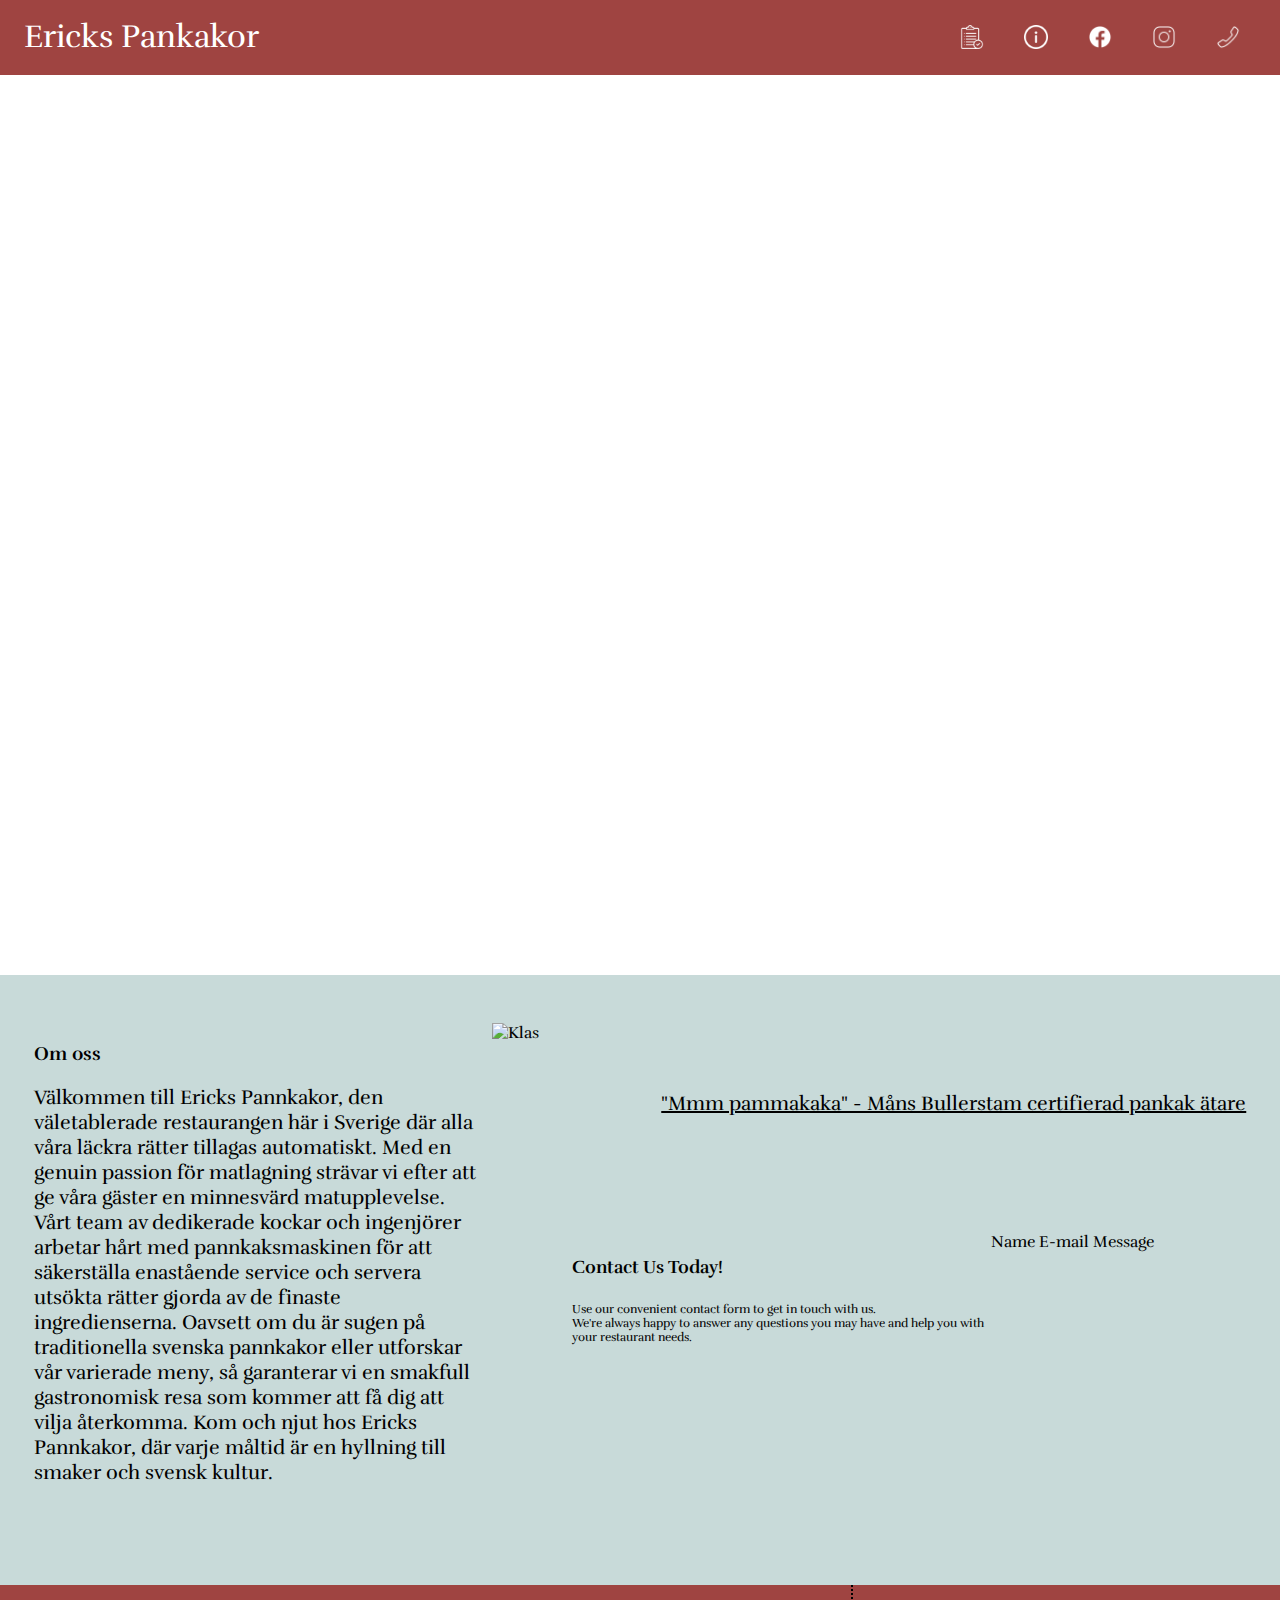
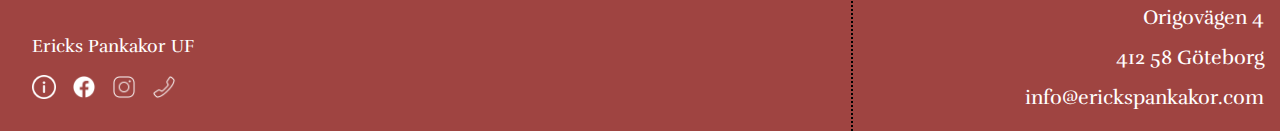
==== index.html @ 191742fc "v.1.0" ====
<!DOCTYPE html>
<html lang="en">

<head>
    <meta charset="UTF-8">
    <meta name="viewport" content="width=device-width, initial-scale=1.0">
    <link href="CSS/css.css" rel='stylesheet'>
    <link href='https://fonts.googleapis.com/css?family=Rufina' rel='stylesheet'>
    <title>Ericks Pankakor</title>
    <style>
        body {
            font-family: 'Rufina';
        }
    </style>
</head>

<body>
    <header>
        <h1 class="title"> Ericks Pankakor</h1>
        <div class="contact">
            <a class="contact_option" href="404.html">
                <img src="/IMG/order_icon.png" alt="order" class="media_icon">
            </a>
            <a class="contact_option" href="#about_anchor">
                <img src="/IMG/information_icon.png" alt="information" class="media_icon">
            </a>
            <a class="contact_option" href="[fb]"> <img src="IMG/facebook_icon.png" alt="Ericks pankakor facebook"
                    class="media_icon"> </a>
            <a class="contact_option" href="[instagram]"> <img src="IMG/instagram_icon.png"
                    alt="Ericks pankakor instagram" class="media_icon"></a>
            <a class="contact_option" href="[Call]"> <img src="IMG/phone_icon.png" alt="Call button" class="media_icon">
            </a>
        </div>
    </header>
    <main>
        <article class="article1">
            <div class="pancakebackground"></div>
            <div class="article1text">
                <h2> Savor Authentic <br> Swedish Flavors</h2>
                <p> Indulge in mouthwatering Swedish pancakes at Ericks Pankakor.
                    <br> Experience a taste of Sweden like never before.
                </p>
            </div>
            <a class="view_locations" href="platser.html"> Besök nu </a>
        </article>

        <article class="about" id="about_anchor">
            <div class="about_text_restaurant">
                <h3> Om oss</h3>
                <p> Välkommen till Ericks Pannkakor, den väletablerade restaurangen här i Sverige där alla våra läckra
                    rätter tillagas automatiskt. Med en genuin passion för matlagning strävar vi efter att ge våra
                    gäster en minnesvärd matupplevelse. Vårt team av dedikerade kockar och ingenjörer arbetar hårt med
                    pannkaksmaskinen för att säkerställa enastående service och servera utsökta rätter gjorda av de
                    finaste ingredienserna. Oavsett om du är sugen på traditionella svenska pannkakor eller utforskar
                    vår varierade meny, så garanterar vi en smakfull gastronomisk resa som kommer att få dig att vilja
                    återkomma. Kom och njut hos Ericks Pannkakor, där varje måltid är en hyllning till smaker och svensk
                    kultur.
                </p>
            </div>
            <img src="/img/Klas.PNG" alt="Klas">

            <div class=""

        </article>

        <article class="quote">
            <p class="quote_text"> "Mmm pammakaka" - Måns Bullerstam certifierad pankak ätare</p>
        </article>

        <article class="message_article">
            <div class="message_info">
                <h4> Contact Us Today!</h4>
                <p> Use our convenient contact form to get in touch with us. <br>
                    We're always happy to answer any questions you may have and help you with your restaurant needs.</p>
            </div>
            <div class="message_input">
                <form>
                    Name
                    E-mail
                    Message
                </form>
            </div>
        </article>


    </main>
    <footer>
        <div class="footer_lable">
            <p class="footer_title"> Ericks Pankakor UF </p>
            <div class="media_links">
                <a class="contact_option" href="#about"> <img src="IMG/information_icon.png" alt="Information button"
                        class="media_icon"> </a>
                <a class="contact_option" href="[fb]"> <img src="IMG/facebook_icon.png" alt="Ericks pankakor facebook"
                        class="media_icon"> </a>
                <a class="contact_option" href="[instagram]"> <img src="IMG/instagram_icon.png"
                        alt="Ericks pankakor instagram" class="media_icon"></a>
                <a class="contact_option" href="[Call]"> <img src="IMG/phone_icon.png" alt="Call button"
                        class="media_icon"> </a>

            </div>
        </div>
        <div class="footer_info">
            <p>Origovägen 4 </p>
            <p> 412 58 Göteborg</p>
            <p>info@erickspankakor.com </p>
        </div>
    </footer>
</body>

</html>
---- CSS/css.css ----
html{
    scroll-behavior: smooth;
}
body{
    padding:0px;
    margin: 0px;
    font-family: Rufin;
    gap:0px;
    overflow-x:hidden;
    --maincolour: rgb(159, 68, 65);
}

header{
    background-color:rgb(159, 68, 65);
    display:flex;
    justify-content: space-between;
    align-content: center;
    padding-right: 1.5rem;
    padding-left: 1.5rem;
}

p {
    font-size: 20px;
}

/* Header på index sidan */
.title{
    font-size: 32px;
    color: white;
    line-height: 32px;
    font-weight: 500;
}


.contact{
    display:flex;
    align-content: center;
    column-gap: 1.5rem;
    color:white;
    font-size: 12px;
}

.contact_option{
    display:flex;
    align-items: center;
    width:2.5rem;
}

a {
    text-decoration: none;
    color: white;
    font-size: 20px;
}

.media_icon{
    filter:invert();
    width:1.5rem;
}

h2{
    margin: 0px;
    font-size: 48px;
}

/* Main på indesx */

main{
    width: 100vw;
    height: fit-content;
    display:flex;
    flex-direction: column;
}


.article1{
    height:100vh;
    color:white;
    justify-content: center;
    display:flex;
    flex-direction: column;
    align-items: center;
    gap:1.75rem;
}

.pancakebackground{
    position:absolute;
    height:100%;
    width:110%;
    z-index: -1;
    background-image: url("/img/pancake_bg.jpg");
    background-repeat: no-repeat;
    background-position-y: -70vh; 
    background-size: cover;
    align-items: center;
    /* filter:sepia(60%); */
    filter:brightness(60%);
}

.article1text{
    padding-top: 30vh;
    text-align: center;
    justify-content: center;
}

.view_locations{
    width:fit-content;
    border: solid white 2px;
    padding: 0.75rem;
    border-radius: 8px;
}


.about{
    background-color: rgb(200,218,217);
    padding: 3rem 1.5rem 5rem 1.5rem;
    display:flex;
    flex-direction: row;
    justify-content: space-evenly;
    width:100vw;
}

.about_text_restaurant{
    width: 35vw;
}


.about_text > p {
    font-size: 20px;

}


.about_text h3 {
    font-size: 30px;
}


.quote{
    background-color: rgb(200,218,217);
    display:flex;
    flex-direction:row-reverse;
    padding: 3rem;
    font-size: 18px;
    font-weight: 100;
    text-decoration:underline;
}

.message_article{
    background-color: rgb(200,218,217);
    padding: 3rem 1.5rem 5rem 1.5rem;
    display:flex;
}

.message_info{
    width: 60%;
}

.message_info > h4 {
    font-size: 18px;
}

.message_info > p {
    font-size: 12px;
}



footer{
    background-color:var(--maincolour);
    font-size: 75%;
    color: white;
    width:100%;
     height: fit-content;
    display:grid;
    grid-template-columns: 2fr 1fr;
    grid-template-rows:1fr 1fr;
    grid-template-areas:
    'lable info'
    'lable info'
}

.footer_lable{
    grid-area: lable;
    display:flex;
    flex-direction: column;
    justify-items: center;
    padding:2rem;
    border-right:black dotted 2px;
}

.media_links{
    display:flex;
}

.footer_title{
    font-size:150%;
}

.footer_info{
    display:flex;
    flex-direction: column;
    align-items:end;
    grid-area: info;
    padding-right: 1rem;
}

.footer_info >p {
    height: 0px;
}
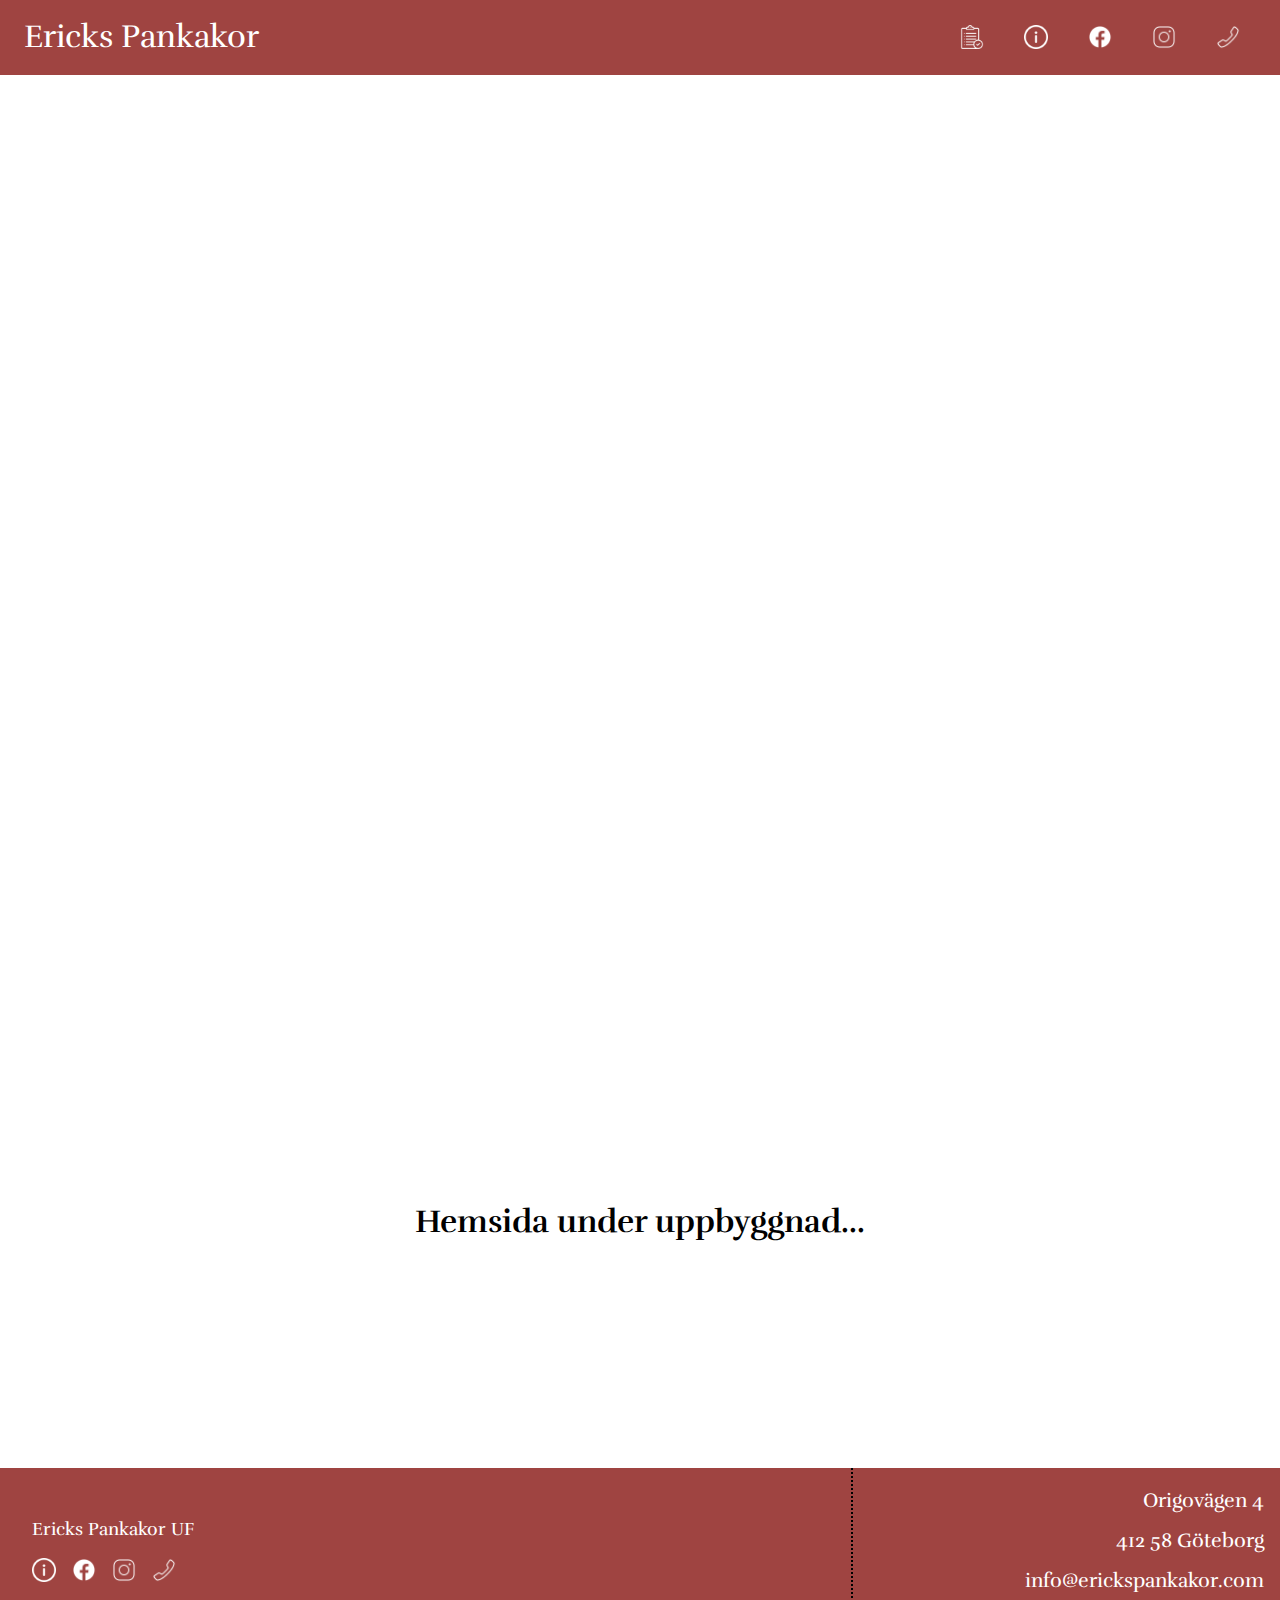
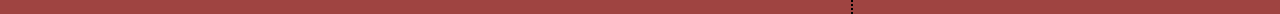
==== commit 2f99d559: "v.1.1" ====
--- a/index.html
+++ b/index.html
@@ -44,43 +44,7 @@
             <a class="view_locations" href="platser.html"> Besök nu </a>
         </article>
 
-        <article class="about" id="about_anchor">
-            <div class="about_text_restaurant">
-                <h3> Om oss</h3>
-                <p> Välkommen till Ericks Pannkakor, den väletablerade restaurangen här i Sverige där alla våra läckra
-                    rätter tillagas automatiskt. Med en genuin passion för matlagning strävar vi efter att ge våra
-                    gäster en minnesvärd matupplevelse. Vårt team av dedikerade kockar och ingenjörer arbetar hårt med
-                    pannkaksmaskinen för att säkerställa enastående service och servera utsökta rätter gjorda av de
-                    finaste ingredienserna. Oavsett om du är sugen på traditionella svenska pannkakor eller utforskar
-                    vår varierade meny, så garanterar vi en smakfull gastronomisk resa som kommer att få dig att vilja
-                    återkomma. Kom och njut hos Ericks Pannkakor, där varje måltid är en hyllning till smaker och svensk
-                    kultur.
-                </p>
-            </div>
-            <img src="/img/Klas.PNG" alt="Klas">
-
-            <div class=""
-
-        </article>
-
-        <article class="quote">
-            <p class="quote_text"> "Mmm pammakaka" - Måns Bullerstam certifierad pankak ätare</p>
-        </article>
-
-        <article class="message_article">
-            <div class="message_info">
-                <h4> Contact Us Today!</h4>
-                <p> Use our convenient contact form to get in touch with us. <br>
-                    We're always happy to answer any questions you may have and help you with your restaurant needs.</p>
-            </div>
-            <div class="message_input">
-                <form>
-                    Name
-                    E-mail
-                    Message
-                </form>
-            </div>
-        </article>
+        <h1 class="work_in_progress">Hemsida under uppbyggnad...</h1>
 
 
     </main>
--- a/CSS/css.css
+++ b/CSS/css.css
@@ -207,3 +207,10 @@
 .footer_info >p {
     height: 0px;
 }
+
+.work_in_progress {
+    display: flex;
+    justify-content: center;
+    align-items: center;
+    height: 50vh;
+}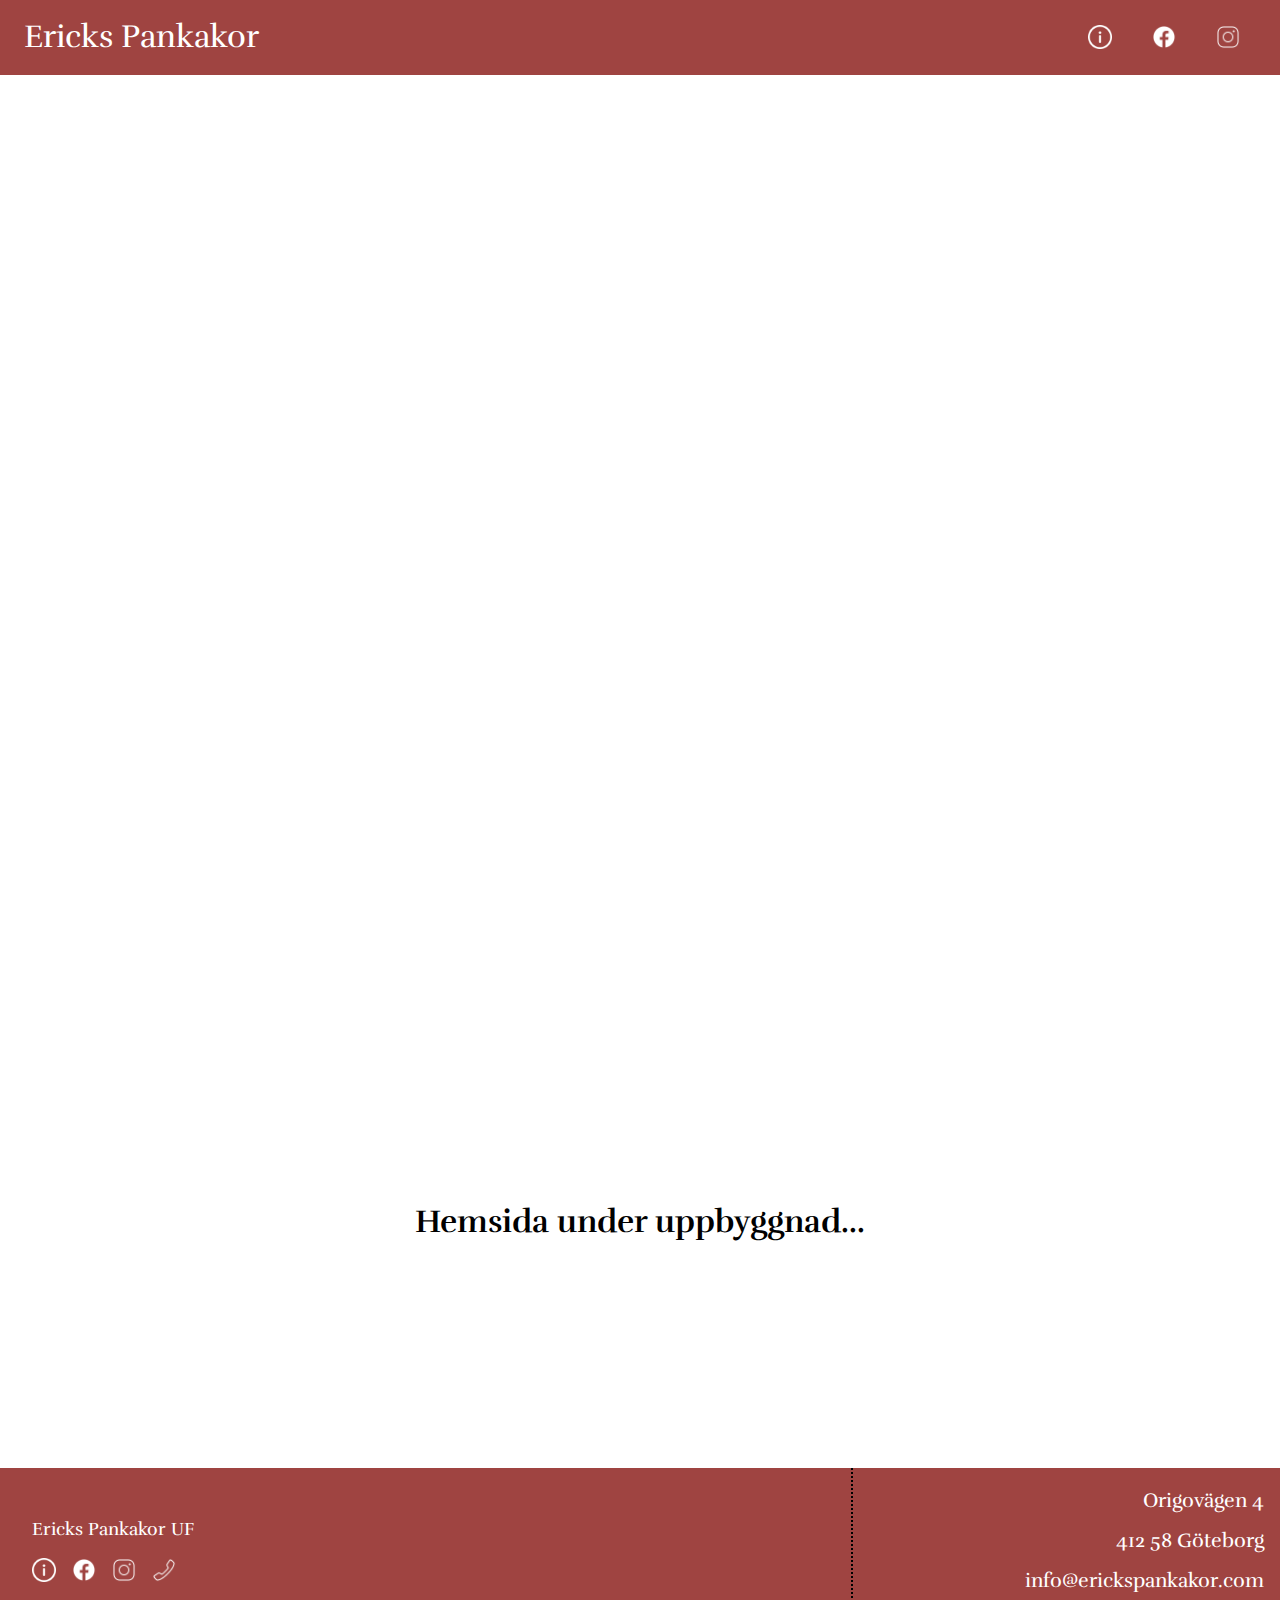
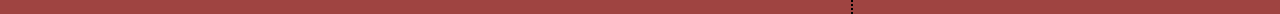
==== commit bf6b153f: "v.1.2" ====
--- a/index.html
+++ b/index.html
@@ -4,7 +4,7 @@
 <head>
     <meta charset="UTF-8">
     <meta name="viewport" content="width=device-width, initial-scale=1.0">
-    <link href="CSS/css.css" rel='stylesheet'>
+    <link href="css/style.css" rel='stylesheet'>
     <link href='https://fonts.googleapis.com/css?family=Rufina' rel='stylesheet'>
     <title>Ericks Pankakor</title>
     <style>
@@ -18,9 +18,6 @@
     <header>
         <h1 class="title"> Ericks Pankakor</h1>
         <div class="contact">
-            <a class="contact_option" href="404.html">
-                <img src="/IMG/order_icon.png" alt="order" class="media_icon">
-            </a>
             <a class="contact_option" href="#about_anchor">
                 <img src="/IMG/information_icon.png" alt="information" class="media_icon">
             </a>
@@ -28,8 +25,6 @@
                     class="media_icon"> </a>
             <a class="contact_option" href="[instagram]"> <img src="IMG/instagram_icon.png"
                     alt="Ericks pankakor instagram" class="media_icon"></a>
-            <a class="contact_option" href="[Call]"> <img src="IMG/phone_icon.png" alt="Call button" class="media_icon">
-            </a>
         </div>
     </header>
     <main>
--- a/css/style.css
+++ b/css/style.css
@@ -0,0 +1,216 @@
+html{
+    scroll-behavior: smooth;
+}
+body{
+    padding:0px;
+    margin: 0px;
+    font-family: Rufin;
+    gap:0px;
+    overflow-x:hidden;
+    --maincolour: rgb(159, 68, 65);
+}
+
+header{
+    background-color:rgb(159, 68, 65);
+    display:flex;
+    justify-content: space-between;
+    align-content: center;
+    padding-right: 1.5rem;
+    padding-left: 1.5rem;
+}
+
+p {
+    font-size: 20px;
+}
+
+/* Header på index sidan */
+.title{
+    font-size: 32px;
+    color: white;
+    line-height: 32px;
+    font-weight: 500;
+}
+
+
+.contact{
+    display:flex;
+    align-content: center;
+    column-gap: 1.5rem;
+    color:white;
+    font-size: 12px;
+}
+
+.contact_option{
+    display:flex;
+    align-items: center;
+    width:2.5rem;
+}
+
+a {
+    text-decoration: none;
+    color: white;
+    font-size: 20px;
+}
+
+.media_icon{
+    filter:invert();
+    width:1.5rem;
+}
+
+h2{
+    margin: 0px;
+    font-size: 48px;
+}
+
+/* Main på indesx */
+
+main{
+    width: 100vw;
+    height: fit-content;
+    display:flex;
+    flex-direction: column;
+}
+
+
+.article1{
+    height:100vh;
+    color:white;
+    justify-content: center;
+    display:flex;
+    flex-direction: column;
+    align-items: center;
+    gap:1.75rem;
+}
+
+.pancakebackground{
+    position:absolute;
+    height:100%;
+    width:110%;
+    z-index: -1;
+    background-image: url("/img/pancake_bg.jpg");
+    background-repeat: no-repeat;
+    background-position-y: -70vh; 
+    background-size: cover;
+    align-items: center;
+    /* filter:sepia(60%); */
+    filter:brightness(60%);
+}
+
+.article1text{
+    padding-top: 30vh;
+    text-align: center;
+    justify-content: center;
+}
+
+.view_locations{
+    width:fit-content;
+    border: solid white 2px;
+    padding: 0.75rem;
+    border-radius: 8px;
+}
+
+
+.about{
+    background-color: rgb(200,218,217);
+    padding: 3rem 1.5rem 5rem 1.5rem;
+    display:flex;
+    flex-direction: row;
+    justify-content: space-evenly;
+    width:100vw;
+}
+
+.about_text_restaurant{
+    width: 35vw;
+}
+
+
+.about_text > p {
+    font-size: 20px;
+
+}
+
+
+.about_text h3 {
+    font-size: 30px;
+}
+
+
+.quote{
+    background-color: rgb(200,218,217);
+    display:flex;
+    flex-direction:row-reverse;
+    padding: 3rem;
+    font-size: 18px;
+    font-weight: 100;
+    text-decoration:underline;
+}
+
+.message_article{
+    background-color: rgb(200,218,217);
+    padding: 3rem 1.5rem 5rem 1.5rem;
+    display:flex;
+}
+
+.message_info{
+    width: 60%;
+}
+
+.message_info > h4 {
+    font-size: 18px;
+}
+
+.message_info > p {
+    font-size: 12px;
+}
+
+
+
+footer{
+    background-color:var(--maincolour);
+    font-size: 75%;
+    color: white;
+    width:100%;
+     height: fit-content;
+    display:grid;
+    grid-template-columns: 2fr 1fr;
+    grid-template-rows:1fr 1fr;
+    grid-template-areas:
+    'lable info'
+    'lable info'
+}
+
+.footer_lable{
+    grid-area: lable;
+    display:flex;
+    flex-direction: column;
+    justify-items: center;
+    padding:2rem;
+    border-right:black dotted 2px;
+}
+
+.media_links{
+    display:flex;
+}
+
+.footer_title{
+    font-size:150%;
+}
+
+.footer_info{
+    display:flex;
+    flex-direction: column;
+    align-items:end;
+    grid-area: info;
+    padding-right: 1rem;
+}
+
+.footer_info >p {
+    height: 0px;
+}
+
+.work_in_progress {
+    display: flex;
+    justify-content: center;
+    align-items: center;
+    height: 50vh;
+}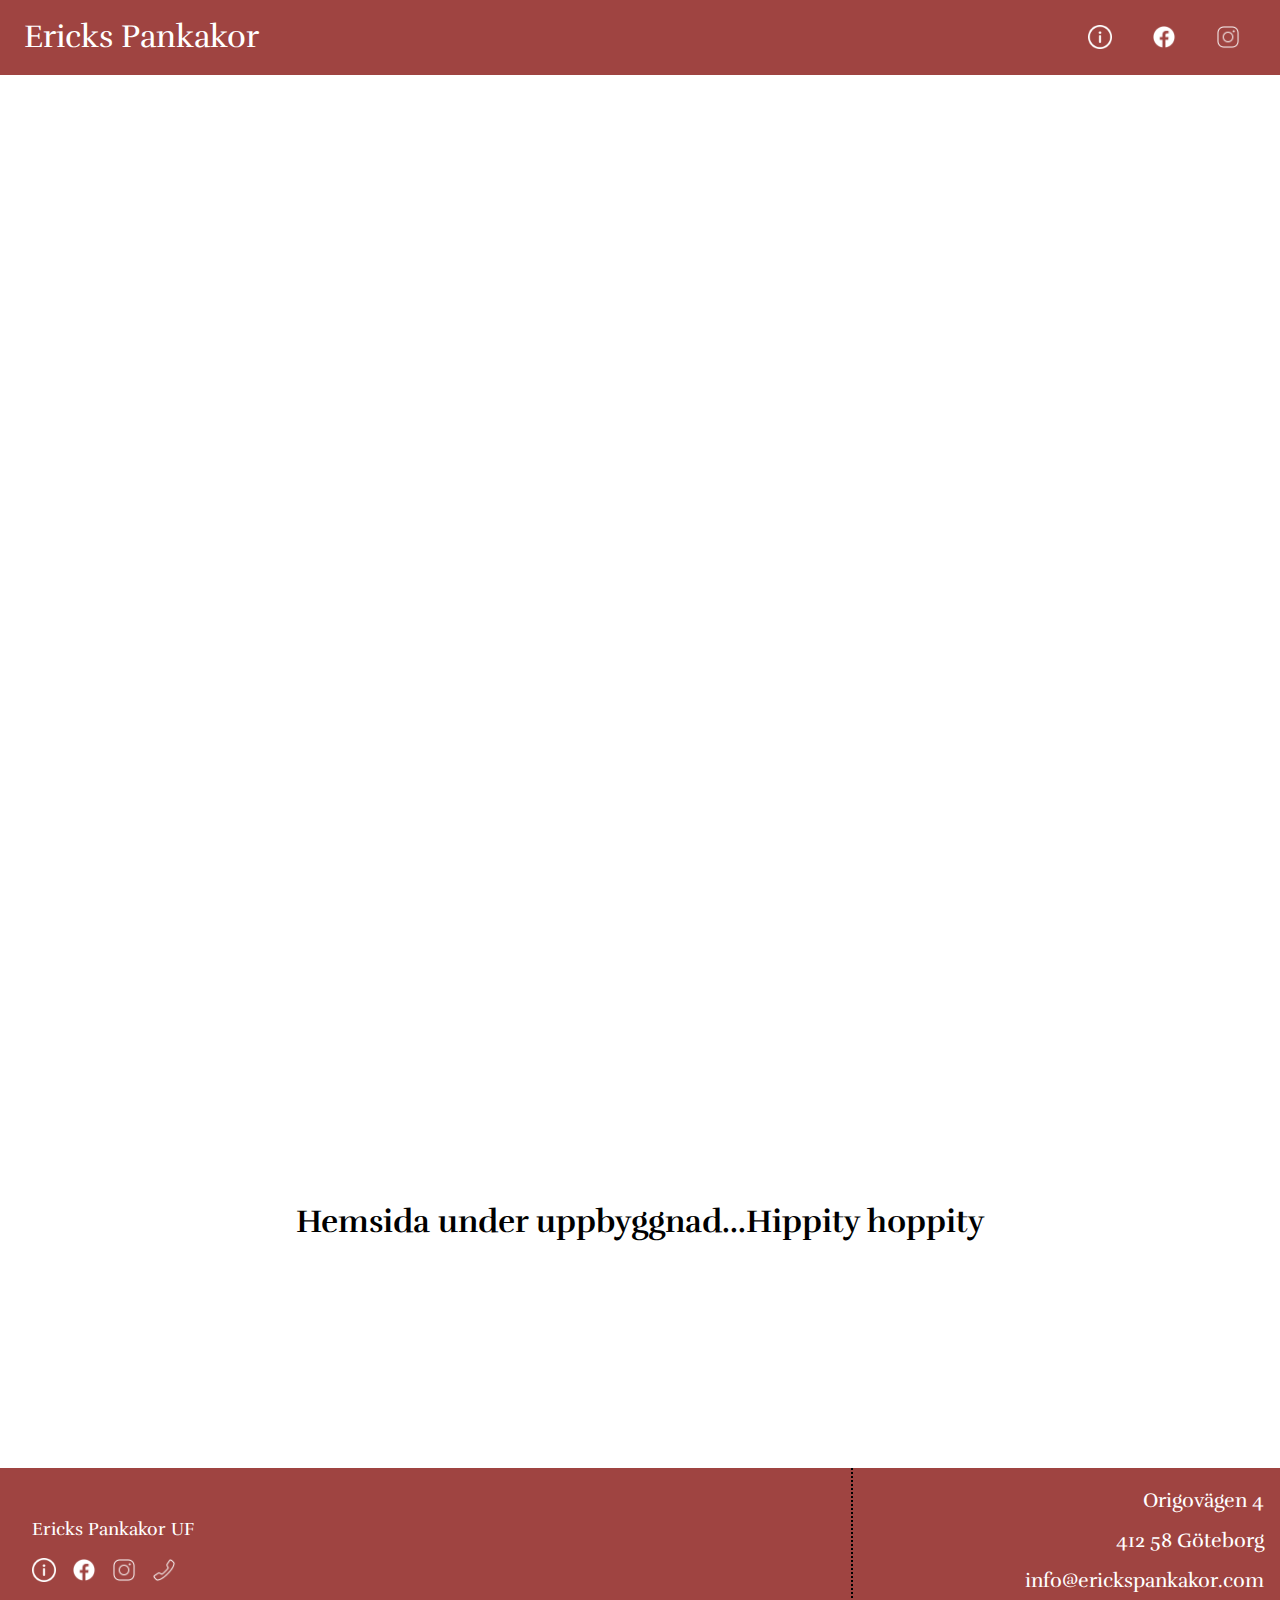
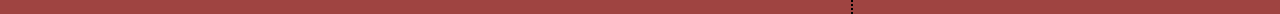
==== commit 25e89ef0: "test of branch" ====
--- a/index.html
+++ b/index.html
@@ -39,7 +39,7 @@
             <a class="view_locations" href="platser.html"> Besök nu </a>
         </article>
 
-        <h1 class="work_in_progress">Hemsida under uppbyggnad...</h1>
+        <h1 class="work_in_progress">Hemsida under uppbyggnad...Hippity hoppity</h1>
 
 
     </main>
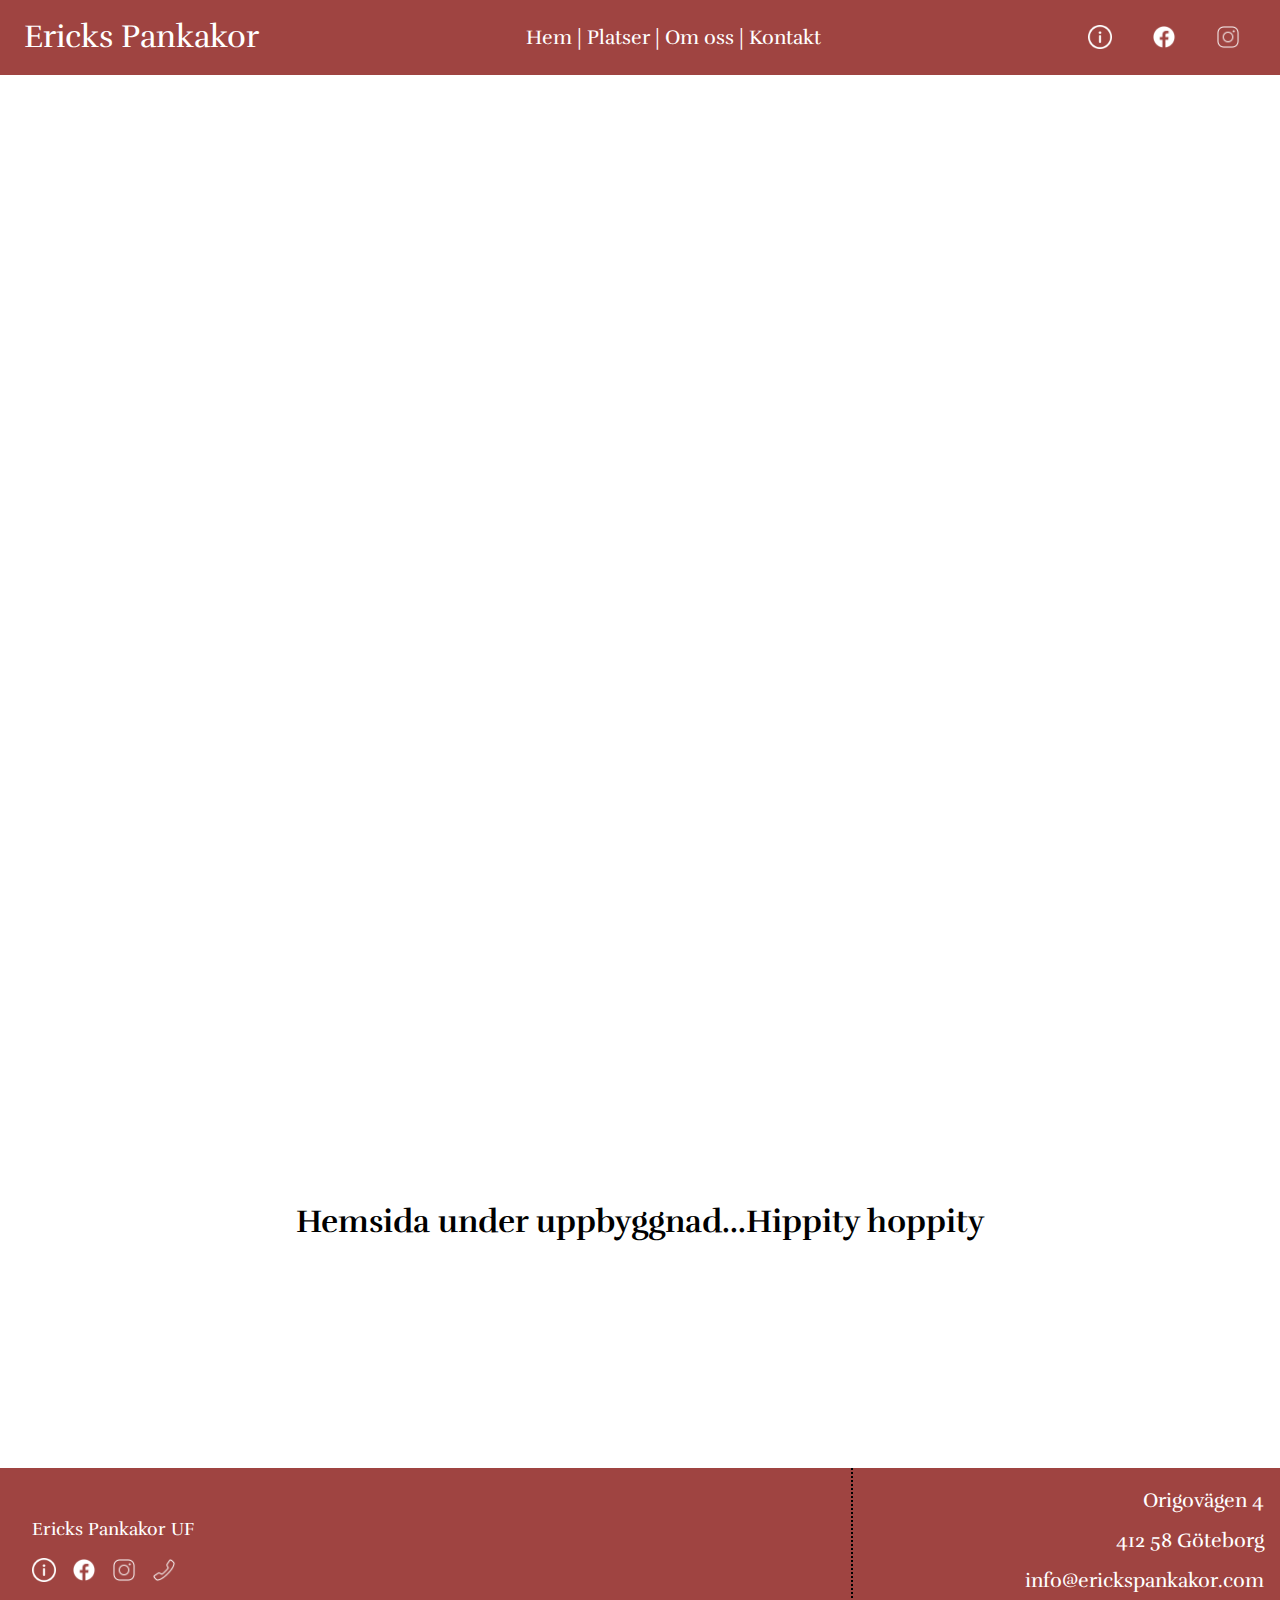
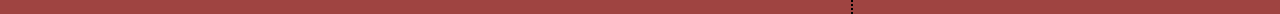
==== commit f793aaa2: "Added clock to index.html" ====
--- a/index.html
+++ b/index.html
@@ -6,6 +6,7 @@
     <meta name="viewport" content="width=device-width, initial-scale=1.0">
     <link href="css/style.css" rel='stylesheet'>
     <link href='https://fonts.googleapis.com/css?family=Rufina' rel='stylesheet'>
+    <script src="JS/script.js"></script>
     <title>Ericks Pankakor</title>
     <style>
         body {
@@ -16,7 +17,16 @@
 
 <body>
     <header>
-        <h1 class="title"> Ericks Pankakor</h1>
+        <h1 class="title" href="test.html"> Ericks Pankakor</h1>
+        <div class="menu">
+            <a class="menu_option" href="test.html">Hem</a>
+            <p>|</p>
+            <a class="menu_option" href="platser.html">Platser</a>
+            <p>|</p>
+            <a class="menu_option" href="omoss.html">Om oss</a>
+            <p>|</p>
+            <a class="menu_option" href="kontakt.html">Kontakt</a>
+        </div>
         <div class="contact">
             <a class="contact_option" href="#about_anchor">
                 <img src="/IMG/information_icon.png" alt="information" class="media_icon">
@@ -31,7 +41,27 @@
         <article class="article1">
             <div class="pancakebackground"></div>
             <div class="article1text">
-                <h2> Savor Authentic <br> Swedish Flavors</h2>
+                <div id="clock">
+                    <div id="days">
+                        <p class="time"></p>
+                        <p>Days</p>
+                    </div>
+                    <p>:</p>
+                    <div id="hours">
+                        <p class="time"></p>
+                        <p>Hours</p>
+                    </div>
+                    <p>:</p>
+                    <div id="minutes">
+                        <p class="time"></p>
+                        <p>Minutes</p>
+                    </div>
+                    <p>:</p>
+                    <div id="seconds">
+                        <p class="time"></p>
+                        <p>Seconds</p>
+                    </div>
+                </div>
                 <p> Indulge in mouthwatering Swedish pancakes at Ericks Pankakor.
                     <br> Experience a taste of Sweden like never before.
                 </p>
@@ -40,8 +70,6 @@
         </article>
 
         <h1 class="work_in_progress">Hemsida under uppbyggnad...Hippity hoppity</h1>
-
-
     </main>
     <footer>
         <div class="footer_lable">
--- a/css/style.css
+++ b/css/style.css
@@ -213,4 +213,33 @@
     justify-content: center;
     align-items: center;
     height: 50vh;
+}
+
+#clock {
+    display: flex;
+    flex-direction: row;
+    justify-content: center;
+}
+
+#clock > div {
+    display: flex;
+    flex-direction: column;
+    align-items: center;
+    margin: 0 1rem;
+}
+
+.menu {
+    display: flex;
+    flex-direction: row;
+    align-items: center;
+    
+}
+
+.menu > p {
+    color: white;
+}
+
+.menu_option {
+    margin-left: 5px;
+    margin-right: 5px;
 }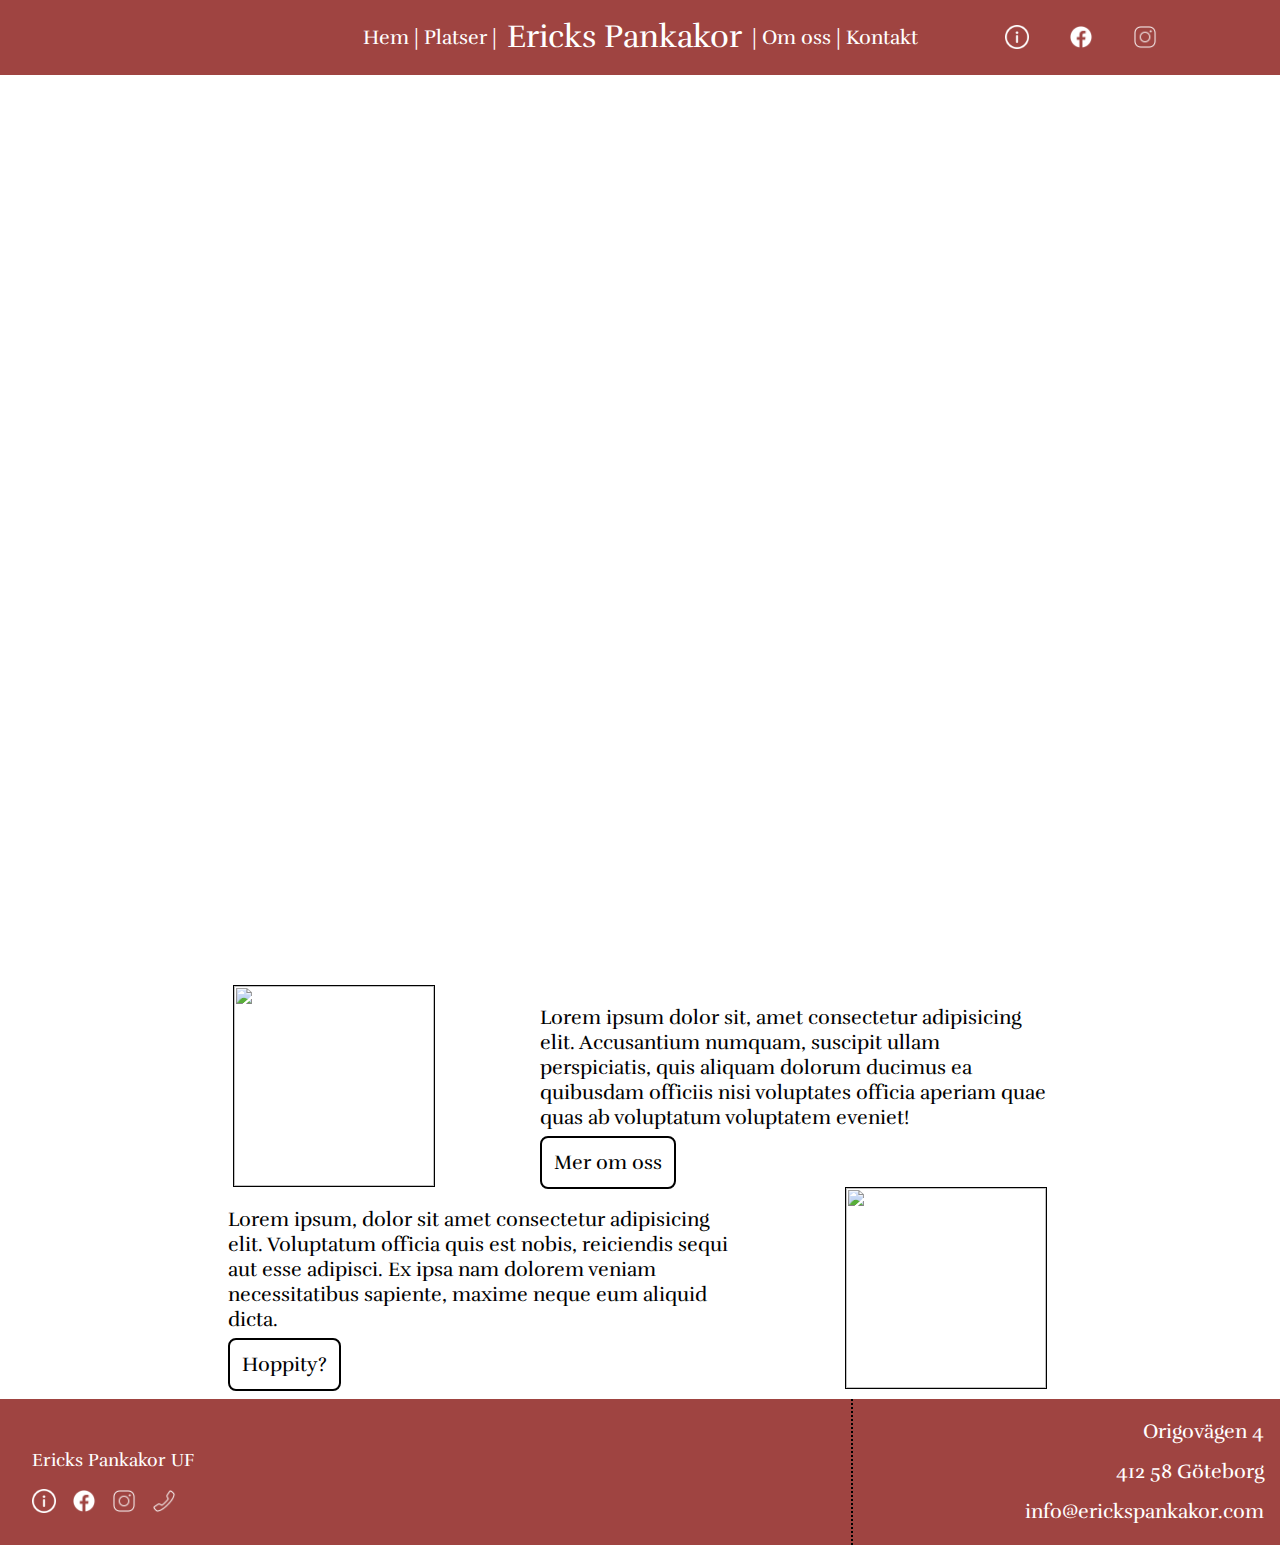
==== commit 6a62ec38: "Start on info layout" ====
--- a/index.html
+++ b/index.html
@@ -17,16 +17,23 @@
 
 <body>
     <header>
-        <h1 class="title" href="test.html"> Ericks Pankakor</h1>
-        <div class="menu">
-            <a class="menu_option" href="test.html">Hem</a>
-            <p>|</p>
-            <a class="menu_option" href="platser.html">Platser</a>
-            <p>|</p>
-            <a class="menu_option" href="omoss.html">Om oss</a>
-            <p>|</p>
-            <a class="menu_option" href="kontakt.html">Kontakt</a>
+        <div></div>
+        <div class="title_menu">
+            <div class="menu">
+                <a class="menu_option" href="test.html">Hem</a>
+                <p>|</p>
+                <a class="menu_option" href="platser.html">Platser</a>
+                <p>|</p>
+            </div>
+            <h1 class="title" href="test.html"> Ericks Pankakor</h1>
+            <div class="menu">
+                <p>|</p>
+                <a class="menu_option" href="omoss.html">Om oss</a>
+                <p>|</p>
+                <a class="menu_option" href="kontakt.html">Kontakt</a>
+            </div>
         </div>
+    
         <div class="contact">
             <a class="contact_option" href="#about_anchor">
                 <img src="/IMG/information_icon.png" alt="information" class="media_icon">
@@ -66,10 +73,26 @@
                     <br> Experience a taste of Sweden like never before.
                 </p>
             </div>
-            <a class="view_locations" href="platser.html"> Besök nu </a>
+            <a class="button_white" href="platser.html"> Besök nu </a>
         </article>
-
-        <h1 class="work_in_progress">Hemsida under uppbyggnad...Hippity hoppity</h1>
+        <article class="article_info">
+            <section class="section_info">
+                <img src="" alt="" class="info_img">
+                <div class="text_info">
+                    <p>Lorem ipsum dolor sit, amet consectetur adipisicing elit. Accusantium numquam, suscipit ullam perspiciatis, quis aliquam dolorum ducimus ea quibusdam officiis nisi voluptates officia aperiam quae quas ab voluptatum voluptatem eveniet!</p>
+                    <a href="[om_oss]" class="button_black">Mer om oss</a>
+                </div>
+            </section>
+            <section class="section_info">
+                <!--Ingen aning om vilken information vi vill ha här-->
+                <!--priser, säljtillfällen?-->
+                <div class="text_info">
+                    <p>Lorem ipsum, dolor sit amet consectetur adipisicing elit. Voluptatum officia quis est nobis, reiciendis sequi aut esse adipisci. Ex ipsa nam dolorem veniam necessitatibus sapiente, maxime neque eum aliquid dicta.</p>
+                    <a href="[Hippity]" class="button_black">Hoppity?</a>
+                </div>
+                <img src="" alt="" class="info_img">
+            </section>
+        </article>
     </main>
     <footer>
         <div class="footer_lable">
--- a/css/style.css
+++ b/css/style.css
@@ -12,11 +12,11 @@
 
 header{
     background-color:rgb(159, 68, 65);
-    display:flex;
-    justify-content: space-between;
-    align-content: center;
+    display:grid;
+    grid-template-columns: 1fr auto 1fr;
     padding-right: 1.5rem;
     padding-left: 1.5rem;
+    justify-items: center;
 }
 
 p {
@@ -25,12 +25,22 @@
 
 /* Header på index sidan */
 .title{
+    --margin: 10px;
+
     font-size: 32px;
     color: white;
     line-height: 32px;
     font-weight: 500;
-}
-
+    margin-left: var(--margin);
+    margin-right: var(--margin);
+}
+
+.title_menu {
+    display: flex;
+    flex-direction: row;
+    justify-content: right;  
+    
+}
 
 .contact{
     display:flex;
@@ -69,6 +79,7 @@
     height: fit-content;
     display:flex;
     flex-direction: column;
+    align-items: center;
 }
 
 
@@ -97,14 +108,23 @@
 }
 
 .article1text{
+    display: flex;
     padding-top: 30vh;
     text-align: center;
     justify-content: center;
-}
-
-.view_locations{
+    flex-direction: column;
+}
+
+.button_white{
     width:fit-content;
     border: solid white 2px;
+    padding: 0.75rem;
+    border-radius: 8px;
+}
+
+.button_black{
+    width:fit-content;
+    border: solid black 2px;
     padding: 0.75rem;
     border-radius: 8px;
 }
@@ -242,4 +262,34 @@
 .menu_option {
     margin-left: 5px;
     margin-right: 5px;
+}
+
+.info_img {
+    /*Använd bättre enheter än px*/
+    width: 200px;
+    height: 200px;
+    border: 1px solid black;
+    margin-left: 5px;
+    margin-right: 5px;
+}
+
+.article_info {
+    width: 80%;
+    margin: 10px;
+}
+
+.section_info {
+    display: flex;
+    flex-direction: row;
+    justify-content: space-evenly;
+}
+
+.text_info {
+    max-width: 50%;
+    color: black;
+}
+
+.text_info > a {
+    align-self: center;
+    color: black;
 }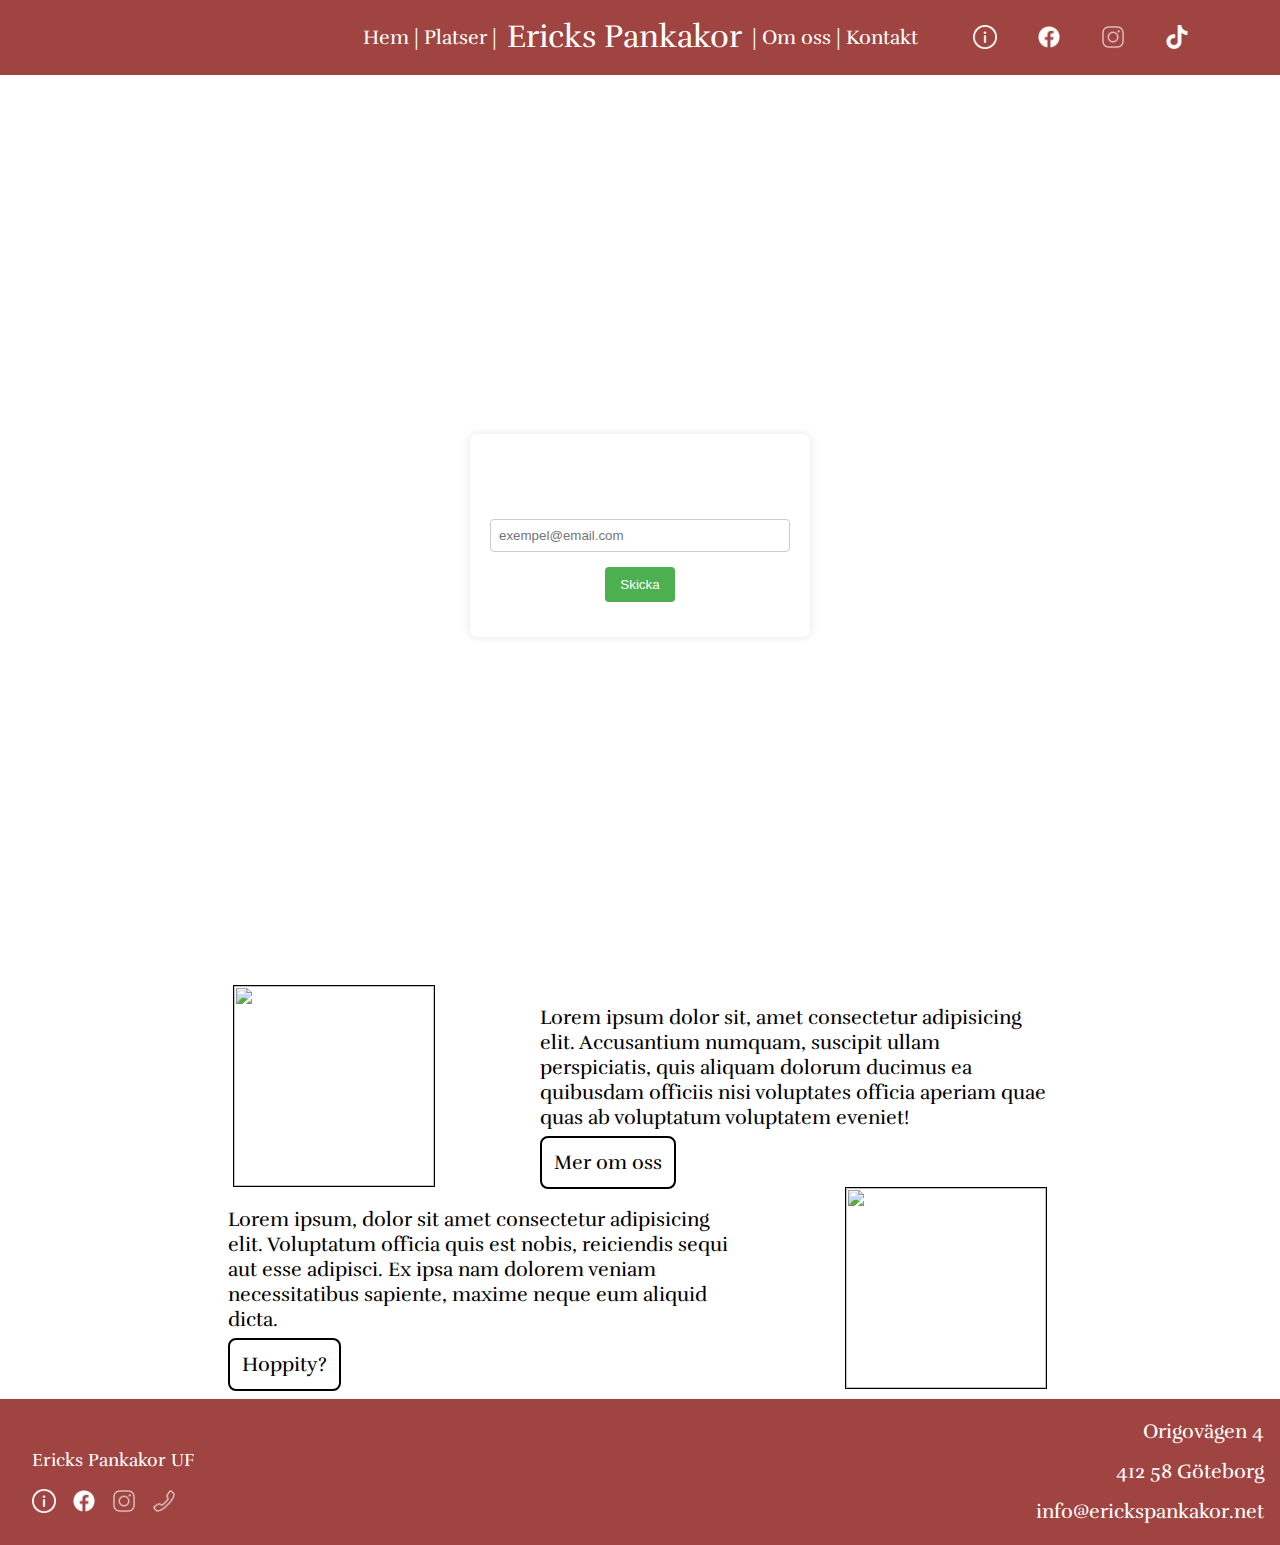
==== commit 3c32aabf: "lite små förändringar" ====
--- a/index.html
+++ b/index.html
@@ -20,15 +20,15 @@
         <div></div>
         <div class="title_menu">
             <div class="menu">
-                <a class="menu_option" href="test.html">Hem</a>
+                <a class="menu_option" href="index.html">Hem</a>
                 <p>|</p>
                 <a class="menu_option" href="platser.html">Platser</a>
                 <p>|</p>
             </div>
-            <h1 class="title" href="test.html"> Ericks Pankakor</h1>
+            <h1 class="title"> Ericks Pankakor</h1>
             <div class="menu">
                 <p>|</p>
-                <a class="menu_option" href="omoss.html">Om oss</a>
+                <a class="menu_option" href="om_oss.html">Om oss</a>
                 <p>|</p>
                 <a class="menu_option" href="kontakt.html">Kontakt</a>
             </div>
@@ -38,15 +38,21 @@
             <a class="contact_option" href="#about_anchor">
                 <img src="/IMG/information_icon.png" alt="information" class="media_icon">
             </a>
-            <a class="contact_option" href="[fb]"> <img src="IMG/facebook_icon.png" alt="Ericks pankakor facebook"
+            <a class="contact_option" href="https://www.facebook.com/profile.php?id=61553624949995"> <img src="IMG/facebook_icon.png" alt="Ericks pankakor facebook"
                     class="media_icon"> </a>
-            <a class="contact_option" href="[instagram]"> <img src="IMG/instagram_icon.png"
+            <a class="contact_option" href="https://www.instagram.com/ericks_pankakor/"> <img src="IMG/instagram_icon.png"
                     alt="Ericks pankakor instagram" class="media_icon"></a>
+            <a class="contact_option" href="https://www.tiktok.com/@erickspankakor"> <img src="IMG/tiktok-32.png"
+                    alt="Ericks pankakor tiktok" class="media_icon"></a>
         </div>
     </header>
     <main>
         <article class="article1">
             <div class="pancakebackground"></div>
+            <div>
+                <h2>nästa försäljning</h2>
+                
+            </div>
             <div class="article1text">
                 <div id="clock">
                     <div id="days">
@@ -69,31 +75,54 @@
                         <p>Seconds</p>
                     </div>
                 </div>
+                <div class="newsletter-form">
+                    <p>Bli påmind</p>
+                    <form
+                      id="myForm"
+                      action="https://docs.google.com/forms/d/e/1FAIpQLSdV3JvlCBLZDZIoR3FvulFieD_oMTd_3W0ZwsvWOseF9RSVHg/formResponse"
+                      method="POST"
+                    >
+                      <div class="input-group">
+                        <input
+                          name="entry.2089670584"
+                          type="email"
+                          id="email"
+                          placeholder="exempel@email.com"
+                          required
+                        />
+                      </div>
+                      <div class="input-group">
+                        <button type="submit">Skicka</button>
+                      </div>
+                    </form>
+                </div>
                 <p> Indulge in mouthwatering Swedish pancakes at Ericks Pankakor.
                     <br> Experience a taste of Sweden like never before.
                 </p>
             </div>
             <a class="button_white" href="platser.html"> Besök nu </a>
         </article>
-        <article class="article_info">
-            <section class="section_info">
-                <img src="" alt="" class="info_img">
-                <div class="text_info">
-                    <p>Lorem ipsum dolor sit, amet consectetur adipisicing elit. Accusantium numquam, suscipit ullam perspiciatis, quis aliquam dolorum ducimus ea quibusdam officiis nisi voluptates officia aperiam quae quas ab voluptatum voluptatem eveniet!</p>
-                    <a href="[om_oss]" class="button_black">Mer om oss</a>
-                </div>
-            </section>
-            <section class="section_info">
-                <!--Ingen aning om vilken information vi vill ha här-->
-                <!--priser, säljtillfällen?-->
-                <div class="text_info">
-                    <p>Lorem ipsum, dolor sit amet consectetur adipisicing elit. Voluptatum officia quis est nobis, reiciendis sequi aut esse adipisci. Ex ipsa nam dolorem veniam necessitatibus sapiente, maxime neque eum aliquid dicta.</p>
-                    <a href="[Hippity]" class="button_black">Hoppity?</a>
-                </div>
-                <img src="" alt="" class="info_img">
-            </section>
-        </article>
     </main>
+    <div class="more_text">
+    <article class="article_info">
+        <section class="section_info">
+            <img src="" alt="" class="info_img">
+            <div class="text_info">
+                <p>Lorem ipsum dolor sit, amet consectetur adipisicing elit. Accusantium numquam, suscipit ullam perspiciatis, quis aliquam dolorum ducimus ea quibusdam officiis nisi voluptates officia aperiam quae quas ab voluptatum voluptatem eveniet!</p>
+                <a href="om_oss.html" class="button_black">Mer om oss</a>
+            </div>
+        </section>
+        <section class="section_info">
+            <!--Ingen aning om vilken information vi vill ha här-->
+            <!--priser, säljtillfällen?-->
+            <div class="text_info">
+                <p>Lorem ipsum, dolor sit amet consectetur adipisicing elit. Voluptatum officia quis est nobis, reiciendis sequi aut esse adipisci. Ex ipsa nam dolorem veniam necessitatibus sapiente, maxime neque eum aliquid dicta.</p>
+                <a href="[Hippity]" class="button_black">Hoppity?</a>
+            </div>
+            <img src="" alt="" class="info_img">
+        </section>
+    </article>
+</div>
     <footer>
         <div class="footer_lable">
             <p class="footer_title"> Ericks Pankakor UF </p>
@@ -112,7 +141,7 @@
         <div class="footer_info">
             <p>Origovägen 4 </p>
             <p> 412 58 Göteborg</p>
-            <p>info@erickspankakor.com </p>
+            <p>info@erickspankakor.net </p>
         </div>
     </footer>
 </body>
--- a/css/style.css
+++ b/css/style.css
@@ -109,7 +109,6 @@
 
 .article1text{
     display: flex;
-    padding-top: 30vh;
     text-align: center;
     justify-content: center;
     flex-direction: column;
@@ -205,7 +204,6 @@
     flex-direction: column;
     justify-items: center;
     padding:2rem;
-    border-right:black dotted 2px;
 }
 
 .media_links{
@@ -292,4 +290,108 @@
 .text_info > a {
     align-self: center;
     color: black;
+}
+
+/* Kod till newsletter */
+
+.newsletter-form {
+    box-shadow: 0 0 10px rgba(0, 0, 0, 0.1);
+    padding: 20px;
+    border-radius: 8px;
+    width: 300px;
+    text-align: center;
+    margin: 0 auto; /* Add this line to center the div horizontally */
+  }
+
+  .newsletter-form h2 {
+    margin-bottom: 20px;
+    color: #ffffff;
+  }
+
+  .input-group {
+    margin-bottom: 15px;
+  }
+
+  .input-group label {
+    display: block;
+    font-size: 14px;
+    margin-bottom: 5px;
+    color: #555;
+  }
+
+  .input-group input {
+    width: 100%;
+    padding: 8px;
+    box-sizing: border-box;
+    border: 1px solid #ccc;
+    border-radius: 4px;
+  }
+
+  .input-group button {
+    background-color: #4caf50;
+    color: #fff;
+    padding: 10px 15px;
+    border: none;
+    border-radius: 4px;
+    cursor: pointer;
+  }
+
+  .input-group button:hover {
+    background-color: #45a049;
+  }
+
+
+.contact-container {
+    min-width: 30%;
+    margin: 20px auto;
+    padding: 20px;
+    border: 1px solid #ccc;
+    border-radius: 8px;
+    box-shadow: 0 0 10px rgba(0, 0, 0, 0.1);
+}
+
+.info-section {
+    background-color: #f5f5f5;
+    padding: 10px;
+    margin-bottom: 20px;
+    border-radius: 8px;
+}
+
+.info-section h2 {
+    margin-bottom: 10px;
+    color: #333;
+}
+
+.contact-form label {
+    display: block;
+    margin-bottom: 8px;
+    color: #333;
+}
+
+.contact-form input,
+.contact-form textarea {
+    width: 100%;
+    padding: 8px;
+    margin-bottom: 16px;
+    border: 1px solid #ccc;
+    border-radius: 4px;
+    box-sizing: border-box;
+}
+
+.contact-form button {
+    background-color: #4caf50;
+    color: #fff;
+    padding: 10px 20px;
+    border: none;
+    border-radius: 4px;
+    cursor: pointer;
+}
+
+.contact-form button:hover {
+    background-color: #45a049;
+}
+
+.more_text{
+    display:flex;
+    justify-content:center;
 }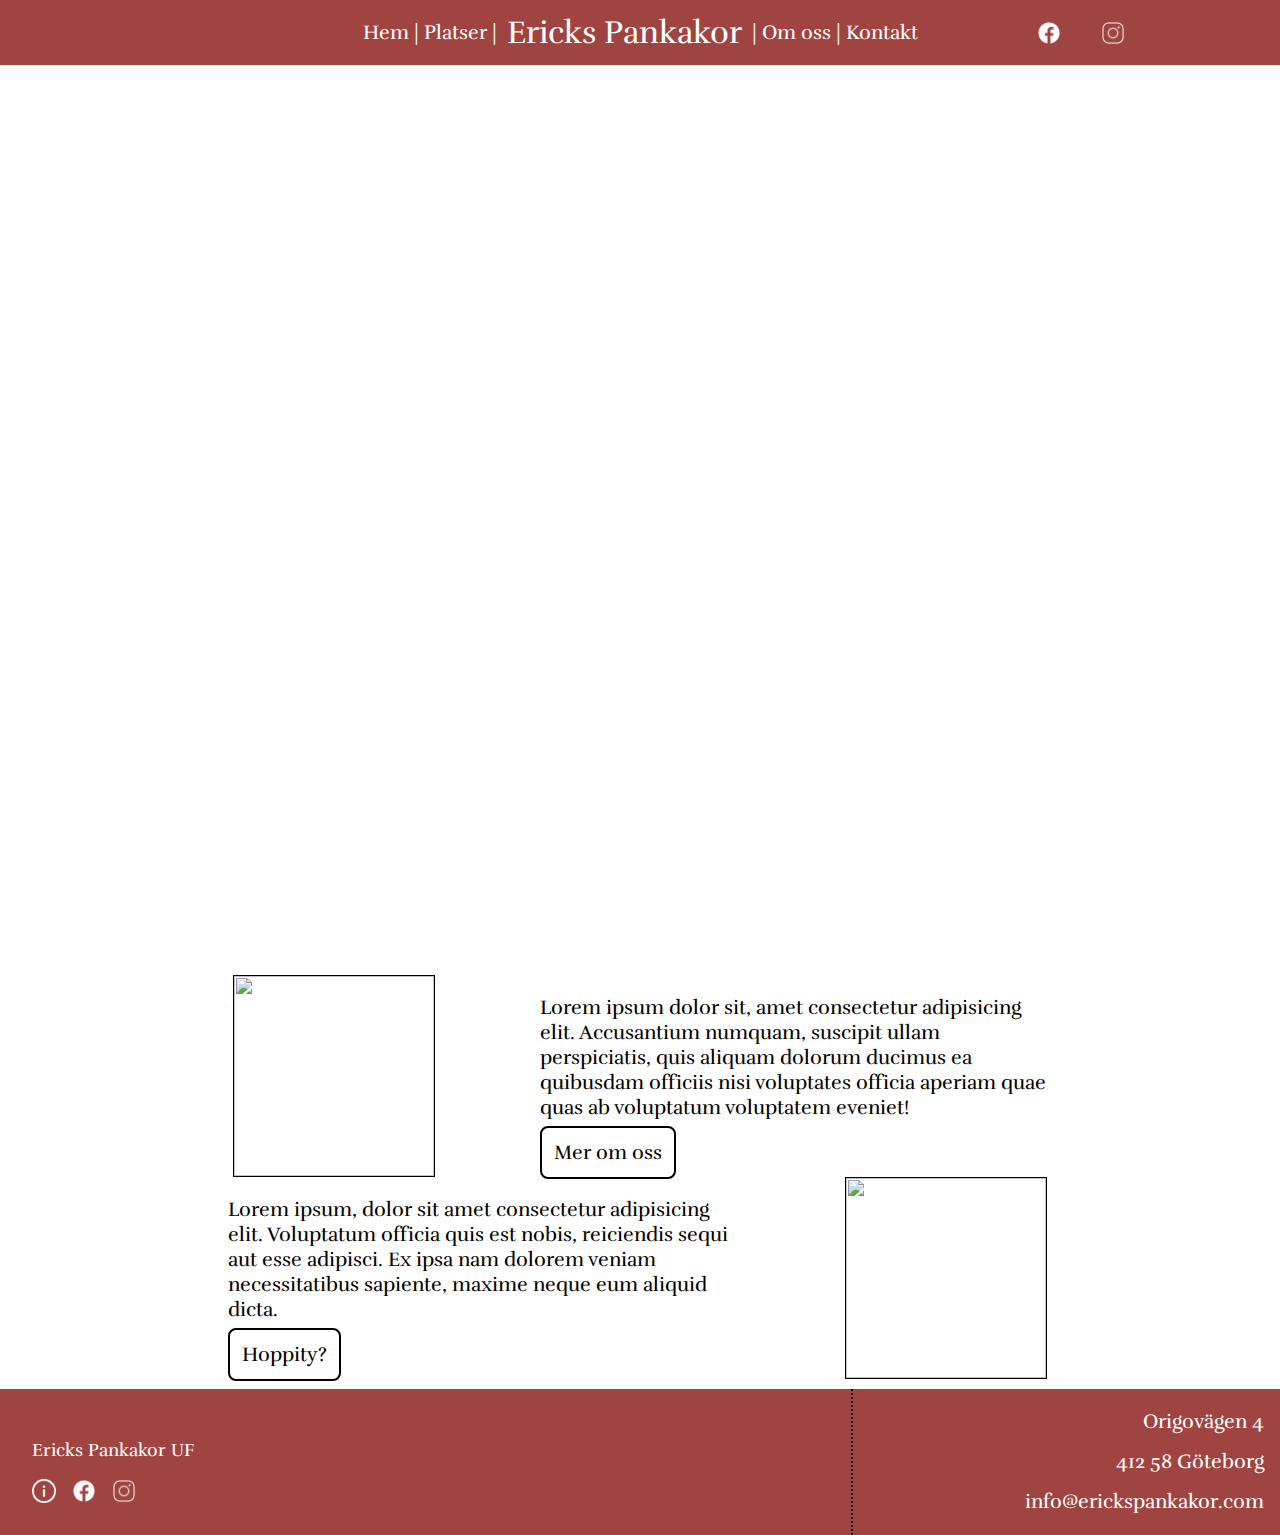
==== commit c7974c19: "new website" ====
--- a/index.html
+++ b/index.html
@@ -8,11 +8,6 @@
     <link href='https://fonts.googleapis.com/css?family=Rufina' rel='stylesheet'>
     <script src="JS/script.js"></script>
     <title>Ericks Pankakor</title>
-    <style>
-        body {
-            font-family: 'Rufina';
-        }
-    </style>
 </head>
 
 <body>
@@ -20,81 +15,51 @@
         <div></div>
         <div class="title_menu">
             <div class="menu">
-                <a class="menu_option" href="index.html">Hem</a>
+                <a class="menu_option" href="test.html">Hem</a>
                 <p>|</p>
                 <a class="menu_option" href="platser.html">Platser</a>
                 <p>|</p>
             </div>
-            <h1 class="title"> Ericks Pankakor</h1>
+            <a href="index.html" class="title">Ericks Pankakor</a>
             <div class="menu">
                 <p>|</p>
-                <a class="menu_option" href="om_oss.html">Om oss</a>
+                <a class="menu_option" href="omoss.html">Om oss</a>
                 <p>|</p>
                 <a class="menu_option" href="kontakt.html">Kontakt</a>
             </div>
         </div>
     
         <div class="contact">
-            <a class="contact_option" href="#about_anchor">
-                <img src="/IMG/information_icon.png" alt="information" class="media_icon">
-            </a>
-            <a class="contact_option" href="https://www.facebook.com/profile.php?id=61553624949995"> <img src="IMG/facebook_icon.png" alt="Ericks pankakor facebook"
+            <a class="contact_option" href="https://www.facebook.com/profile.php?id=61553624949995" target="_blank"> <img src="IMG/facebook_icon.png" alt="Ericks pankakor facebook"
                     class="media_icon"> </a>
-            <a class="contact_option" href="https://www.instagram.com/ericks_pankakor/"> <img src="IMG/instagram_icon.png"
+            <a class="contact_option" href="https://www.instagram.com/ericks_pankakor" target="_blank"> <img src="IMG/instagram_icon.png"
                     alt="Ericks pankakor instagram" class="media_icon"></a>
-            <a class="contact_option" href="https://www.tiktok.com/@erickspankakor"> <img src="IMG/tiktok-32.png"
-                    alt="Ericks pankakor tiktok" class="media_icon"></a>
         </div>
     </header>
     <main>
         <article class="article1">
             <div class="pancakebackground"></div>
-            <div>
-                <h2>nästa försäljning</h2>
-                
-            </div>
             <div class="article1text">
                 <div id="clock">
                     <div id="days">
                         <p class="time"></p>
-                        <p>Days</p>
+                        <p>Dagar</p>
                     </div>
                     <p>:</p>
                     <div id="hours">
                         <p class="time"></p>
-                        <p>Hours</p>
+                        <p>Timmar</p>
                     </div>
                     <p>:</p>
                     <div id="minutes">
                         <p class="time"></p>
-                        <p>Minutes</p>
+                        <p>Minuter</p>
                     </div>
                     <p>:</p>
                     <div id="seconds">
                         <p class="time"></p>
-                        <p>Seconds</p>
+                        <p>Sekunder</p>
                     </div>
-                </div>
-                <div class="newsletter-form">
-                    <p>Bli påmind</p>
-                    <form
-                      id="myForm"
-                      action="https://docs.google.com/forms/d/e/1FAIpQLSdV3JvlCBLZDZIoR3FvulFieD_oMTd_3W0ZwsvWOseF9RSVHg/formResponse"
-                      method="POST"
-                    >
-                      <div class="input-group">
-                        <input
-                          name="entry.2089670584"
-                          type="email"
-                          id="email"
-                          placeholder="exempel@email.com"
-                          required
-                        />
-                      </div>
-                      <div class="input-group">
-                        <button type="submit">Skicka</button>
-                      </div>
-                    </form>
                 </div>
                 <p> Indulge in mouthwatering Swedish pancakes at Ericks Pankakor.
                     <br> Experience a taste of Sweden like never before.
@@ -102,46 +67,43 @@
             </div>
             <a class="button_white" href="platser.html"> Besök nu </a>
         </article>
+        <article class="article_info">
+            <section class="section_info">
+                <img src="" alt="" class="info_img">
+                <div class="text_info">
+                    <p>Lorem ipsum dolor sit, amet consectetur adipisicing elit. Accusantium numquam, suscipit ullam perspiciatis, quis aliquam dolorum ducimus ea quibusdam officiis nisi voluptates officia aperiam quae quas ab voluptatum voluptatem eveniet!</p>
+                    <a href="[om_oss]" class="button_black">Mer om oss</a>
+                </div>
+            </section>
+            <section class="section_info">
+                <!--Ingen aning om vilken information vi vill ha här-->
+                <!--priser, säljtillfällen?-->
+                <div class="text_info">
+                    <p>Lorem ipsum, dolor sit amet consectetur adipisicing elit. Voluptatum officia quis est nobis, reiciendis sequi aut esse adipisci. Ex ipsa nam dolorem veniam necessitatibus sapiente, maxime neque eum aliquid dicta.</p>
+                    <a href="[Hippity]" class="button_black">Hoppity?</a>
+                </div>
+                <img src="" alt="" class="info_img">
+            </section>
+        </article>
     </main>
-    <div class="more_text">
-    <article class="article_info">
-        <section class="section_info">
-            <img src="" alt="" class="info_img">
-            <div class="text_info">
-                <p>Lorem ipsum dolor sit, amet consectetur adipisicing elit. Accusantium numquam, suscipit ullam perspiciatis, quis aliquam dolorum ducimus ea quibusdam officiis nisi voluptates officia aperiam quae quas ab voluptatum voluptatem eveniet!</p>
-                <a href="om_oss.html" class="button_black">Mer om oss</a>
-            </div>
-        </section>
-        <section class="section_info">
-            <!--Ingen aning om vilken information vi vill ha här-->
-            <!--priser, säljtillfällen?-->
-            <div class="text_info">
-                <p>Lorem ipsum, dolor sit amet consectetur adipisicing elit. Voluptatum officia quis est nobis, reiciendis sequi aut esse adipisci. Ex ipsa nam dolorem veniam necessitatibus sapiente, maxime neque eum aliquid dicta.</p>
-                <a href="[Hippity]" class="button_black">Hoppity?</a>
-            </div>
-            <img src="" alt="" class="info_img">
-        </section>
-    </article>
-</div>
     <footer>
         <div class="footer_lable">
             <p class="footer_title"> Ericks Pankakor UF </p>
             <div class="media_links">
                 <a class="contact_option" href="#about"> <img src="IMG/information_icon.png" alt="Information button"
                         class="media_icon"> </a>
-                <a class="contact_option" href="[fb]"> <img src="IMG/facebook_icon.png" alt="Ericks pankakor facebook"
+                <a class="contact_option" href="https://www.facebook.com/profile.php?id=61553624949995" target="_blank"> <img src="IMG/facebook_icon.png" alt="Ericks pankakor facebook"
                         class="media_icon"> </a>
-                <a class="contact_option" href="[instagram]"> <img src="IMG/instagram_icon.png"
+                <a class="contact_option" href="https://www.instagram.com/ericks_pankakor" target="_blank"> <img src="IMG/instagram_icon.png"
                         alt="Ericks pankakor instagram" class="media_icon"></a>
-                <a class="contact_option" href="[Call]"> <img src="IMG/phone_icon.png" alt="Call button"
-                        class="media_icon"> </a>
+            
 
             </div>
         </div>
         <div class="footer_info">
             <p>Origovägen 4 </p>
             <p> 412 58 Göteborg</p>
-            <p>info@erickspankakor.net </p>
+            <p>info@erickspankakor.com </p>
         </div>
     </footer>
 </body>
--- a/css/style.css
+++ b/css/style.css
@@ -8,6 +8,8 @@
     gap:0px;
     overflow-x:hidden;
     --maincolour: rgb(159, 68, 65);
+    font-family: 'Rufina';
+
 }
 
 header{
@@ -19,12 +21,21 @@
     justify-items: center;
 }
 
+h1 {
+    font-size: 60px;
+
+}
+
 p {
     font-size: 20px;
 }
 
 /* Header på index sidan */
 .title{
+
+    display: flex;
+    align-items: center;
+    
     --margin: 10px;
 
     font-size: 32px;
@@ -109,6 +120,7 @@
 
 .article1text{
     display: flex;
+    padding-top: 30vh;
     text-align: center;
     justify-content: center;
     flex-direction: column;
@@ -204,6 +216,7 @@
     flex-direction: column;
     justify-items: center;
     padding:2rem;
+    border-right:black dotted 2px;
 }
 
 .media_links{
@@ -295,17 +308,17 @@
 /* Kod till newsletter */
 
 .newsletter-form {
+    background-color: #fff;
     box-shadow: 0 0 10px rgba(0, 0, 0, 0.1);
     padding: 20px;
     border-radius: 8px;
     width: 300px;
     text-align: center;
-    margin: 0 auto; /* Add this line to center the div horizontally */
   }
 
   .newsletter-form h2 {
     margin-bottom: 20px;
-    color: #ffffff;
+    color: #333;
   }
 
   .input-group {
@@ -340,58 +353,3 @@
     background-color: #45a049;
   }
 
-
-.contact-container {
-    min-width: 30%;
-    margin: 20px auto;
-    padding: 20px;
-    border: 1px solid #ccc;
-    border-radius: 8px;
-    box-shadow: 0 0 10px rgba(0, 0, 0, 0.1);
-}
-
-.info-section {
-    background-color: #f5f5f5;
-    padding: 10px;
-    margin-bottom: 20px;
-    border-radius: 8px;
-}
-
-.info-section h2 {
-    margin-bottom: 10px;
-    color: #333;
-}
-
-.contact-form label {
-    display: block;
-    margin-bottom: 8px;
-    color: #333;
-}
-
-.contact-form input,
-.contact-form textarea {
-    width: 100%;
-    padding: 8px;
-    margin-bottom: 16px;
-    border: 1px solid #ccc;
-    border-radius: 4px;
-    box-sizing: border-box;
-}
-
-.contact-form button {
-    background-color: #4caf50;
-    color: #fff;
-    padding: 10px 20px;
-    border: none;
-    border-radius: 4px;
-    cursor: pointer;
-}
-
-.contact-form button:hover {
-    background-color: #45a049;
-}
-
-.more_text{
-    display:flex;
-    justify-content:center;
-}